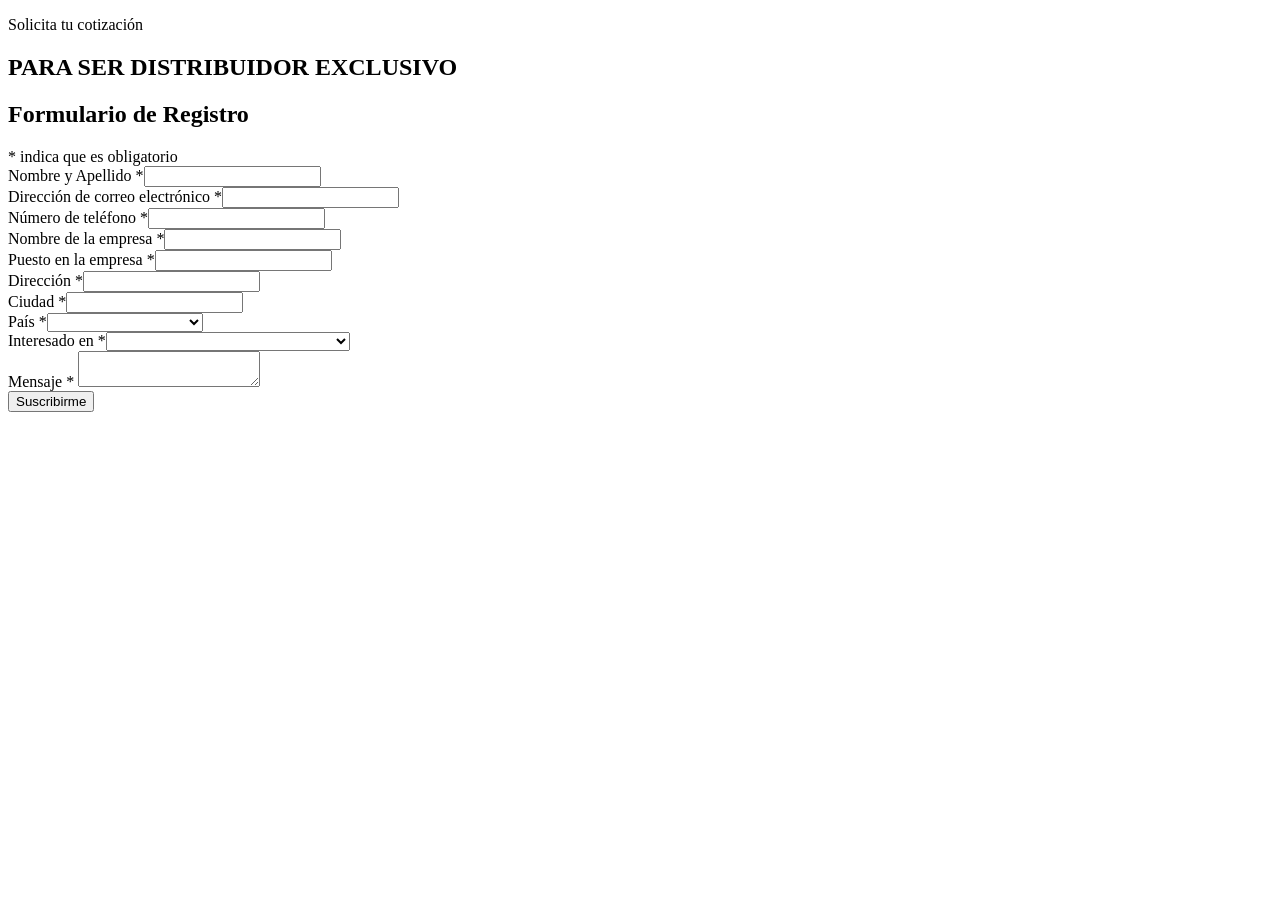
==== deyac-contenedores/index.html @ a411e9cc "Se crea frontEnd y BackEnd para envio de datos" ====
<!DOCTYPE html>
<html lang="es">
<head>
  <meta charset="UTF-8" />
  <meta name="viewport" content="width=device-width, initial-scale=1.0" />

  <!-- Title  -->
  <title>Conviértete en Distribuidor Oficial de Radiadores Deyac</title>
  <!-- Descripción -->
  <meta name="description" content="Únete a la red de distribuidores Deyac y ofrece sistemas de enfriamiento con 12 meses de garantía. Aumenta tus ventas con beneficios exclusivos." />
<!-- Favicon -->
<link rel="icon" type="image/webp" href="/assets/images/favicon.webp" />
<!-- Estilos base -->
<link rel="stylesheet" href="/assets/styles/main.css" />
<!-- Scripts locales -->
<script src="/assets/scripts/formulario-contenedores.js" defer></script>
<!-- Hubspot Form -->
<script charset="utf-8" type="text/javascript" src="//js.hsforms.net/forms/embed/v2.js"></script>

<!-- Google Recaptcha -->
<script src="https://www.google.com/recaptcha/api.js?render=6Lf6IYsqAAAAAJhaDoHJjVmT7EBejRMo8XHP0ja3"></script>


<link rel="preload" as="image" href="/assets/images/porqueelegirnos.webp" fetchpriority="high" type="image/webp">


<!-- Meta Pixel Code -->
<script>
!function(f,b,e,v,n,t,s)
{if(f.fbq)return;n=f.fbq=function(){n.callMethod?
n.callMethod.apply(n,arguments):n.queue.push(arguments)};
if(!f._fbq)f._fbq=n;n.push=n;n.loaded=!0;n.version='2.0';
n.queue=[];t=b.createElement(e);t.async=!0;
t.src=v;s=b.getElementsByTagName(e)[0];
s.parentNode.insertBefore(t,s)}(window, document,'script',
'https://connect.facebook.net/en_US/fbevents.js');
fbq('init', '1395036288381006');
fbq('track', 'PageView');
</script>
<noscript><img height="1" width="1" style="display:none"
src="https://www.facebook.com/tr?id=1395036288381006&ev=PageView&noscript=1"
/></noscript>
<!-- End Meta Pixel Code -->

<!-- Google Tag Manager -->
<script>(function(w,d,s,l,i){w[l]=w[l]||[];w[l].push({'gtm.start':
new Date().getTime(),event:'gtm.js'});var f=d.getElementsByTagName(s)[0],
j=d.createElement(s),dl=l!='dataLayer'?'&l='+l:'';j.async=true;j.src=
'https://www.googletagmanager.com/gtm.js?id='+i+dl;f.parentNode.insertBefore(j,f);
})(window,document,'script','dataLayer','GTM-54986Q2S');</script>
<!-- End Google Tag Manager -->

</head>

<!-- Versón index.html -->
  <header id="header-container"></header>
  <main id="main-content">

    <section id="convierteteDistribuidor">
      <article id="distribuidor"></article>
      <article id="formulario">
        <aside>
          <p class="CBlanco">
              Solicita tu cotización
          </p>
          <h2 class="CBlanco">
              PARA SER DISTRIBUIDOR EXCLUSIVO
          </h2>
      </aside>

      <div id="mc_embed_shell">
      <div id="mc_embed_signup">
          <form action="https://deyac.us14.list-manage.com/subscribe/post?u=9534a6efd315bd626253692ec&id=02f9c801cb&f_id=003c8de0f0" method="post" id="mc-embedded-subscribe-form" name="mc-embedded-subscribe-form" class="validate" target="_self" novalidate="">
              <div id="mc_embed_signup_scroll"><h2>Formulario de Registro</h2>
                  <div class="indicates-required"><span class="asterisk">*</span> indica que es obligatorio</div>
                  <div class="mc-field-group"><label for="mce-FNAME">Nombre y Apellido <span class="asterisk">*</span></label><input type="text" name="FNAME" class="required text" id="mce-FNAME" required="" value=""></div><div class="mc-field-group"><label for="mce-EMAIL">Dirección de correo electrónico <span class="asterisk">*</span></label><input type="email" name="EMAIL" class="required email" id="mce-EMAIL" required="" value=""></div><div class="mc-field-group"><label for="mce-PHONE">Número de teléfono <span class="asterisk">*</span></label><input type="text" name="PHONE" class="REQ_CSS" id="mce-PHONE" value=""></div>
      <div class="mc-field-group"><label for="mce-EMPRESA">Nombre de la empresa <span class="asterisk">*</span></label><input type="text" name="EMPRESA" class="required text" id="mce-EMPRESA" required="" value=""></div>
      <div class="mc-field-group"><label for="mce-PUESTOEMPR">Puesto en la empresa <span class="asterisk">*</span></label><input type="text" name="PUESTOEMPR" class="required text" id="mce-PUESTOEMPR" required="" value=""></div>          
      <div class="mc-field-group"><label for="mce-DIRECCION">Dirección <span class="asterisk">*</span></label><input type="text" name="DIRECCION" class="required text" id="mce-DIRECCION" required="" value=""></div><div class="mc-field-group"><label for="mce-CIUDAD">Ciudad <span class="asterisk">*</span></label><input type="text" name="CIUDAD" class="required text" id="mce-CIUDAD" required="" value=""></div>
      <div class="mc-field-group"><label for="mce-PAIS">País <span class="asterisk">*</span></label><select name="PAIS" class="required" id="mce-PAIS"><option value=""></option><option value="Colombia">Colombia</option><option value="Argentina">Argentina</option><option value="Chile">Chile</option><option value="Perú">Perú</option><option value="Ecuador">Ecuador</option><option value="Uruguay">Uruguay</option><option value="Panamá">Panamá</option><option value="Costa Rica">Costa Rica</option><option value="República Dominicana">República Dominicana</option><option value="Bolivia">Bolivia</option></select></div>
      <div class="mc-field-group interesado"><label for="mce-INTERESADO">Interesado en <span class="asterisk">*</span></label><select name="INTERESADO" class="required" id="mce-INTERESADO"><option value=""></option><option value="Ser distribuidor">Ser distribuidor</option><option value="Informes de un producto en particular">Informes de un producto en particular</option><option value="Ser proveedor">Ser proveedor</option></select></div>
                <div class="mensaje mc-field-group"><label for="mce-MENSAJE">Mensaje <span class="asterisk">*</span></label>
                  <textarea type="text" name="MENSAJE" class="required text" id="mce-MENSAJE" required="" value=""></textarea>
                </div>
      <div hidden=""><input type="hidden" name="tags" value="8101898"></div>
              <div id="mce-responses" class="clear">
                  <div class="response" id="mce-error-response" style="display: none;"></div>
                  <div class="response" id="mce-success-response" style="display: none;"></div>
              </div>
              
              <div aria-hidden="true" style="position: absolute; left: -5000px;"><input type="text" name="b_9534a6efd315bd626253692ec_02f9c801cb" tabindex="-1" value=""></div>
              
              <div class="clear foot">

                <!-- <input type="submit" name="subscribe" id="mc-embedded-subscribe" class="button g-recaptcha" value="ENVIAR"  data-sitekey="6Lf6IYsqAAAAAJhaDoHJjVmT7EBejRMo8XHP0ja3" 
                data-callback='onSubmit'
                data-action='submit'> -->

                <!-- Botón de envío SIN g-recaptcha, siguiendo las reglas del primer HTML -->
                  <input type="submit" id="mc-embedded-subscribe" class="button" value="Suscribirme" />
                <!-- Slot para el badge de reCAPTCHA v3 -->
                  <div id="recaptcha-badge-slot" aria-hidden="true"></div>
                </div>

          </div>
      </form>
      </div>
      </div>
      </article>
    </section>


    
    <section id="lideraMercado"></section>
    <section id="negocioLejos" class="BGAzulBajo marginDesk48Auto marginMobile48Auto"></section>
    <section id="gamaCompleta" class="marginDesk48"></section>
    <section id="adaptadoNecesidades" class="BGRojoFuerte"></section>
    <section id="respuestasTitulo"></section>
    <section id="faqs" class="marginDesk48"></section>

  </main>
  <footer id="footer-container"></footer>

<script defer>
  // Función para cargar un componente en un contenedor por ID
  async function loadComponent(id, file) {
    try {
      const res = await fetch(file);
      if (!res.ok) throw new Error(`HTTP ${res.status}`);
      const html = await res.text();
      document.getElementById(id).innerHTML = html;
      console.log(`✅ ${file} cargado correctamente en #${id}`);
    } catch (err) {
      console.error(`❌ Error cargando ${file} en #${id}:`, err);
    }
  }

  // Función para cargar múltiples componentes en un mismo contenedor
  async function loadMultipleComponents(containerId, files) {
    const container = document.getElementById(containerId);
    for (const file of files) {
      try {
        const res = await fetch(file);
        if (!res.ok) throw new Error(`HTTP ${res.status}`);
        const html = await res.text();
        container.insertAdjacentHTML('beforeend', html);
        console.log(`✅ ${file} insertado en #${containerId}`);
      } catch (err) {
        console.error(`❌ Error cargando ${file} en #${containerId}:`, err);
      }
    }
  }

  // Carga secuencial en el orden visual real
  (async () => {
    await loadComponent('header-container', '/components/headerContenedores.html');
    await loadComponent('distribuidor', '/components/distribuidor.html');
    await loadComponent('lideraMercado', '/components/lideraMercado.html');
    await loadComponent('negocioLejos', '/components/negocioLejos.html');
    await loadComponent('gamaCompleta', '/components/gamaCompleta.html');
    await loadComponent('adaptadoNecesidades', '/components/adaptadoNecesidades.html');
    await loadComponent('respuestasTitulo', '/components/respuestasTitulo.html');
    await loadComponent('faqs', '/components/faqs.html');
    await loadComponent('footer-container', '/components/footerContenedores.html');
  })();
</script>


</body>
</html>
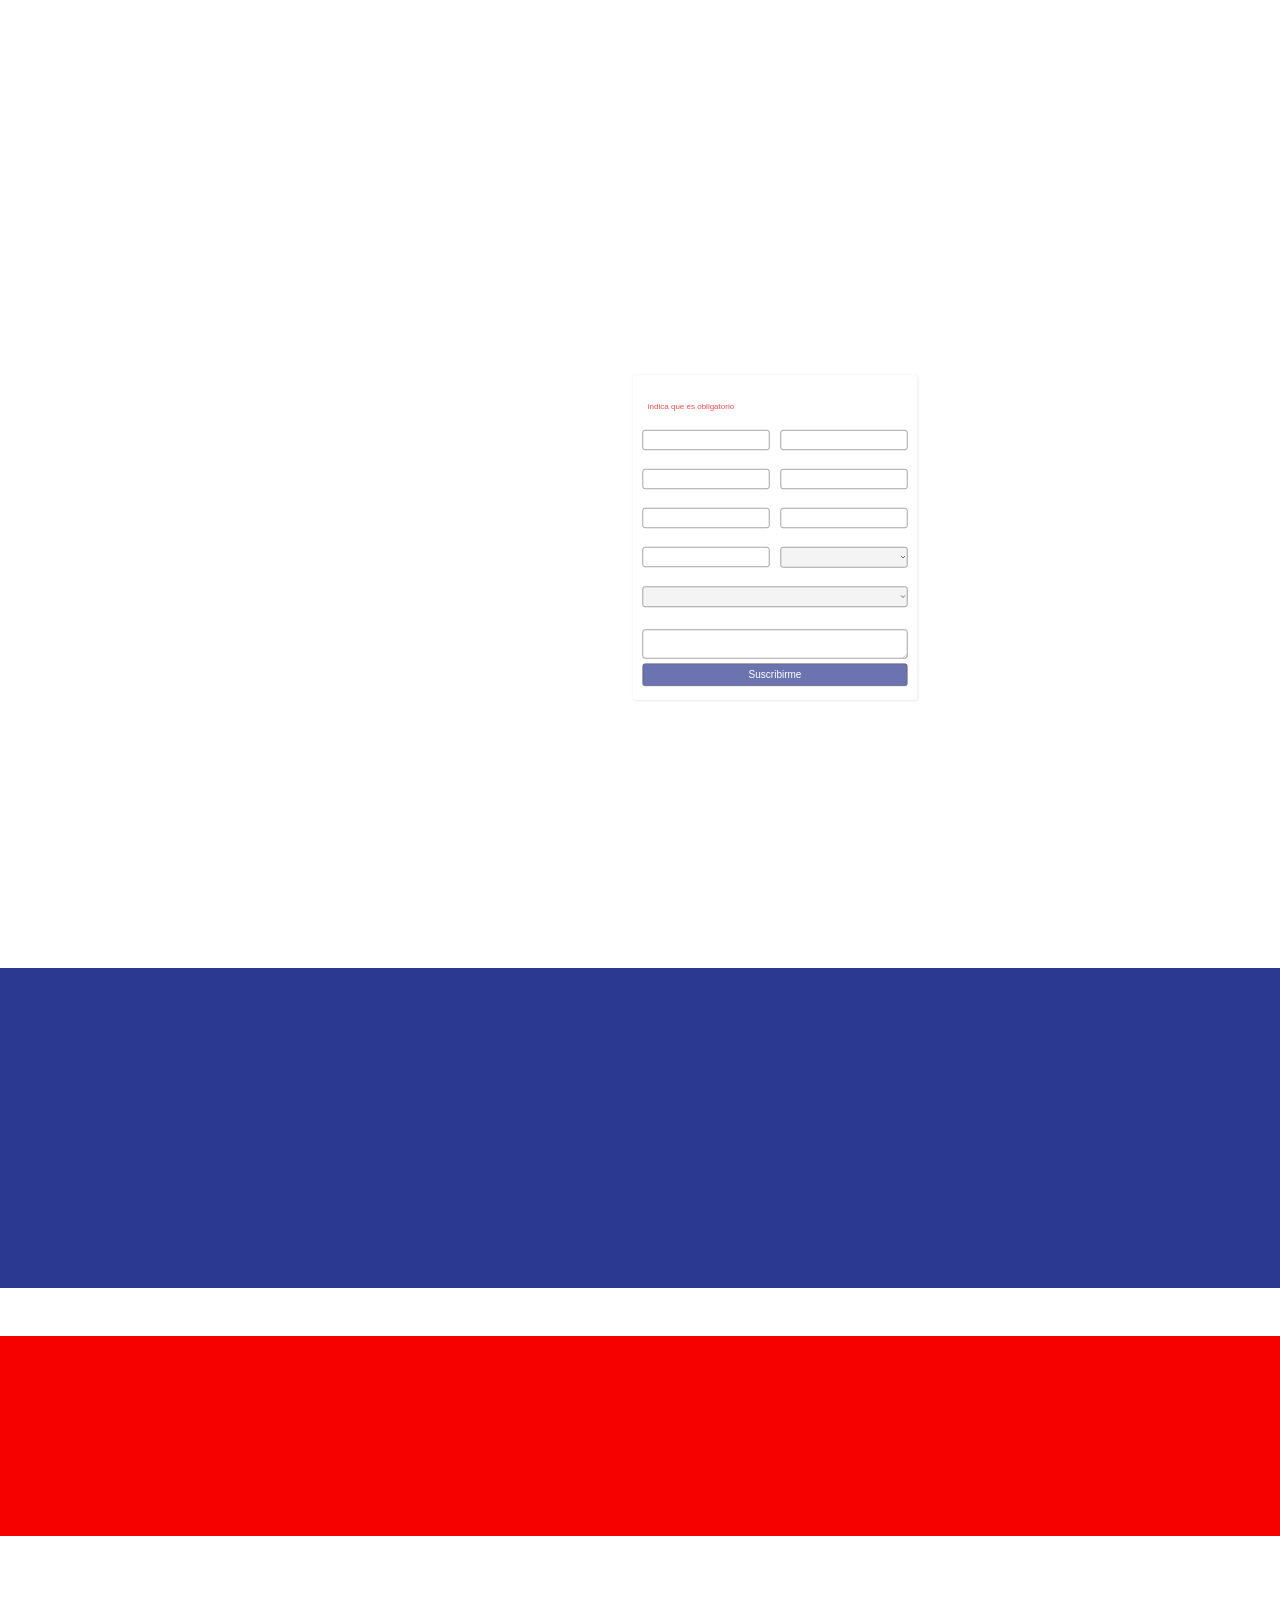
==== commit 18af62da: "Se agrega últimos detalles de scripts para dar seguimiento, se ejecutarán pruebas técnicas para vali" ====
--- a/deyac-contenedores/index.html
+++ b/deyac-contenedores/index.html
@@ -3,6 +3,14 @@
 <head>
   <meta charset="UTF-8" />
   <meta name="viewport" content="width=device-width, initial-scale=1.0" />
+
+  <!-- Google Tag Manager -->
+  <script>(function(w,d,s,l,i){w[l]=w[l]||[];w[l].push({'gtm.start':
+  new Date().getTime(),event:'gtm.js'});var f=d.getElementsByTagName(s)[0],
+  j=d.createElement(s),dl=l!='dataLayer'?'&l='+l:'';j.async=true;j.src=
+  'https://www.googletagmanager.com/gtm.js?id='+i+dl;f.parentNode.insertBefore(j,f);
+  })(window,document,'script','dataLayer','GTM-54986Q2S');</script>
+  <!-- End Google Tag Manager -->
 
   <!-- Title  -->
   <title>Conviértete en Distribuidor Oficial de Radiadores Deyac</title>
@@ -53,6 +61,21 @@
 </head>
 
 <!-- Versón index.html -->
+<body>
+  
+<!-- Google Tag Manager (noscript) -->
+<noscript><iframe src="https://www.googletagmanager.com/ns.html?id=GTM-54986Q2S"
+height="0" width="0" style="display:none;visibility:hidden"></iframe></noscript>
+<!-- End Google Tag Manager (noscript) -->
+<!-- Google tag (gtag.js) -->
+<script async src="https://www.googletagmanager.com/gtag/js?id=AW-817114673"></script>
+<script>
+window.dataLayer = window.dataLayer || [];
+function gtag(){dataLayer.push(arguments);}
+gtag('js', new Date());
+gtag('config', 'AW-817114673');
+</script>
+  
   <header id="header-container"></header>
   <main id="main-content">
 
@@ -165,6 +188,7 @@
   })();
 </script>
 
+<script type="text/javascript"> _linkedin_partner_id = "6596068"; window._linkedin_data_partner_ids = window._linkedin_data_partner_ids || []; window._linkedin_data_partner_ids.push(_linkedin_partner_id); </script><script type="text/javascript"> (function(l) { if (!l){window.lintrk = function(a,b){window.lintrk.q.push([a,b])}; window.lintrk.q=[]} var s = document.getElementsByTagName("script")[0]; var b = document.createElement("script"); b.type = "text/javascript";b.async = true; b.src = "https://snap.licdn.com/li.lms-analytics/insight.min.js"; s.parentNode.insertBefore(b, s);})(window.lintrk); </script> <noscript> <img height="1" width="1" style="display:none;" alt="" src="https://px.ads.linkedin.com/collect/?pid=6596068&fmt=gif" /> </noscript>
 
 </body>
 </html>
--- a/assets/styles/main.css
+++ b/assets/styles/main.css
@@ -0,0 +1,1279 @@
+/* CSS PERSONALIZADO */
+
+footer a{color:white;display: block;}
+header nav {justify-content: center;align-items: center;margin: 15px 30px;position: relative;gap: 15px;}
+footer h4, footer h3 {margin: 20px 0px;}
+footer small {display: block;padding: 10px;text-align: center;}
+footer nav {align-items: center;justify-content: space-around;padding: 15px;}
+footer .redesSociales ul {display: flex;align-items: center;justify-content: center;}
+#convierteteDistribuidor {background-image: url(/assets/images/fondoDistribuidor.webp);max-width: 100%;}
+#negocioLejos{background-image: url(/assets/images/world.webp);max-width: 100%;background-repeat: no-repeat;    }
+#distribuidor {padding: 50px 0px 100px;}
+#distribuidor p:nth-of-type(2){margin: 45px 0px;max-width: 670px;}
+#respuestasTitulo{background-image: url(/assets/images/banner-faq.webp);}
+#distribuidorOficial{background-color: var(--azulBajo);}
+#porqueElegirnos{background-color: var(--azulFuerte);    border-top-left-radius: 150px;border-top-right-radius: 150px;}
+#thankyou, #distribuidorOficial{background-image: url(/assets/images/bannerGracias.webp);}
+#aprovechaBeneficios{background-image: url(/assets/images/banner-form-dist.webp);}
+#porqueElegirnos{
+  background-image: url("/assets/images/porqueElegirnos.webp");
+}
+#mc_embed_signup .clear{
+  width: 100%;
+}
+#mc_embed_signup .mc-field-group input{
+  border-radius: 5px!important;
+  border: 1px solid black!important;
+  width: auto!important;
+}
+.asterisk {
+    color: var(--rojoFuerte);
+}
+#mc_embed_signup .mc-field-group select{
+  width: auto!important;
+}
+#mc_embed_signup .mc-field-group  select#mce-INTERESADO {
+    width: 100%!important;
+}
+#aprovechaBeneficios #mc_embed_signup .mc-field-group {
+    display: flex;
+    flex-direction: column;
+}
+
+@media (max-width:767px){
+  #aprovechaBeneficios #mc_embed_signup .mc-field-group {
+      width: 100%!important;
+  }
+  #formulario {
+    width: 100%;
+}
+}
+
+
+#aprovechaBeneficios .mc-field-group:has(#mce-INVERTIR), 
+#aprovechaBeneficios .mc-field-group:has(#mce-GIRO),
+#aprovechaBeneficios .mc-field-group:has(#mce-DIRECCION) {
+    width: 100%!important;
+}
+#mc_embed_signup .mc-field-group input, #mc_embed_signup .mc-field-group select {
+
+}
+#recaptcha-badge-slot {
+    display: flex;
+    justify-content: center;
+}
+#mc_embed_signup .button{
+  background-color: var(--azulBajo) !important;
+  width: 100% !important;
+  font-size: 20px !important;
+  padding: 10px !important;
+  height: auto !important;
+  margin: 10px 0px 0px !important;
+  cursor: pointer;
+  color: white;
+}
+#mc_embed_signup{
+  background: transparent!important;
+  width: 100%;
+}
+#mc_embed_signup h2, #mc_embed_signup .indicates-required {
+  width: 100%;
+}
+#aprovechaBeneficios #mc_embed_signup .mensaje.mc-field-group {
+    width: 100%;
+}
+#mc_embed_signup_scroll {
+  display: flex;
+  flex-wrap: wrap;
+  justify-content: space-between;
+}
+@media (min-width:768px){
+  #formulario {
+    max-width: 50%;
+  }
+  #aprovechaBeneficios #mc_embed_signup .mc-field-group{
+    width: 47%;
+  }
+}
+#convierteteDistribuidor, #respuestasTitulo, #thankyou, #distribuidorOficial, #aprovechaBeneficios, #porqueElegirnos
+{background-position: center;background-size: cover;background-repeat: no-repeat;}
+#distribuidor h1{font-weight: 800;}
+#distribuidor a.btn{font-size: 24px;font-weight: 700;margin-top: 90px;padding-left: 20px;padding-right: 20px;}
+#formulario p.CBlanco{font-size: 22px;}
+#formulario h2.CBlanco{font-weight: 800;}
+#lideraMercado > figure > img {width: clamp(350px, 45vw, 816px);height: fit-content;}
+#lideraMercado > figure > figcaption {display: flex;flex-direction: column;gap: 18px;}
+#lideraMercado > figure > figcaption > figure {display: flex;gap: 15px;align-items: center;justify-content: center;}
+#lideraMercado img.CRojoFuerte {border: 1px solid;object-fit: contain;padding: 8px;border-radius: 50%;}
+#lideraMercado figure.displayFlex {align-items: center;justify-content: space-between;}
+#lideraMercado h2 {font-weight: 800;}
+#lideraMercado{max-width: 100%;}
+#negocioLejos h2{font-weight: 800;margin-bottom: 20px;}
+#gamaCompleta h2{font-weight: 800;margin-bottom: 20px;}
+#adaptadoNecesidades h2{font-weight: 800;margin-bottom: 60px;}
+#adaptadoNecesidades h3{font-weight: 900;font-size: 180px;}
+#adaptadoNecesidades h4{font-size: 26px;}
+#adaptadoNecesidades p{font-size: 18px;}
+#adaptadoNecesidades{padding: 100px 25px;}
+#adaptadoNecesidades {max-width: 100%;}
+#adaptadoNecesidades h4, #adaptadoNecesidades p{text-align: center;width: fit-content;}
+#adaptadoNecesidades span, #adaptadoNecesidades h3{width: fit-content;display: block;}
+#adaptadoNecesidades article {display: flex;align-items: baseline;justify-content: space-between;}
+#adaptadoNecesidades article div {display: flex;align-items: center;}
+#adaptadoNecesidades article span
+{height: 250px;display: flex;flex-direction: column;align-items: center;justify-content: space-evenly;margin: 0px 25px;}
+#adaptadoNecesidades h3 {line-height: 1em;position: relative;}
+#respuestasTitulo h2{font-weight: 900;}
+#faqs {display: flex;flex-direction: column;gap: 20px;}
+#faqs summary {padding: 10px;background-color: var(--azulBajo);color: white;border-radius: 6px;cursor: pointer;}
+#faqs summary ~ * {background: var(--azulAlert2);padding: 20px;filter: drop-shadow(2px 4px 6px lightgray);}
+#faqs span {font-weight: 700;font-size: 22px;}
+#faqs li, #faqs p {font-size: 18px;}
+#carruselProductos {margin-top: 48px;}
+#carruselProductos div {display: flex;gap: 20px;align-items: center;}
+#carruselProductos img{flex: 1;object-fit: contain;max-height: 150px;transition: all 0.3s ease;}
+#carruselProductos:hover img:not(:hover) {flex: none;filter: grayscale(100%) brightness(0.7) blur(1px);width: 15%;max-height: 100%;}
+#carruselProductos img:hover {flex: none;max-height: 100%;width: 25%;}
+#carruselProductos:has(img:nth-child(3):hover) img:not(:nth-child(3))
+{flex: none;filter: grayscale(100%) brightness(0.7) blur(1px);width: 10%;}
+
+#carruselProductos img:nth-child(3):hover {flex: none;max-height: 100%;width: 40%;}
+#thankyou img {position: absolute;bottom: 100px;filter: opacity(0.2);z-index: -2;}
+
+
+#distribuidorOficial h1 {
+  margin-bottom: 10px;
+  font-weight: 900;
+  letter-spacing: 1px;
+  margin-left: auto;
+  margin-right: auto;
+}
+
+#distribuidorOficial .info {
+  margin: 35px auto;
+  display: flex;
+  justify-content: space-evenly;
+  gap: 20px;
+  flex-wrap: wrap;
+}
+#distribuidorOficial .info p {
+    display: flex;
+    align-items: center;
+    gap: 10px;
+}
+
+#distribuidorOficial .principal {
+  margin-top: 35px;
+  margin-bottom: 35px;
+}
+#distribuidorOficial a.btn, #porqueElegirnos a.btn {
+    margin: auto;
+    display: block;
+    font-weight: 700;
+    width: 320px;
+    border-radius: 10px;
+    position: relative;
+}
+#distribuidorOficial {
+    padding: 55px 25px;
+    max-width: 100%;
+    position: relative;
+    overflow: hidden;
+}
+#distribuidorOficial a.btn::after, #porqueElegirnos a.btn::after {
+    position: absolute;
+    content: "❮";
+    right: 25px;
+}
+#distribuidorOficial a.btn::before, #porqueElegirnos a.btn::before {
+    position: absolute;
+    content: "❯";
+    left: 25px;
+}
+
+#distribuidorOficial a.btn::after, #porqueElegirnos a.btn::after, #distribuidorOficial a.btn::before, #porqueElegirnos a.btn::before{
+    top: 50%;
+    transform: translate(0px,-50%);
+    font-size: 1.5em;
+    line-height: 1em;
+}
+#distribuidorOficial a.btn, #porqueElegirnos a.btn{
+    font-size: 25px;
+}
+
+#distribuidorOficial .info p::before{
+    content: "✔";
+    color: white;
+}
+#distribuidorOficial img {
+  margin: auto;
+  display: block;
+}
+#distribuidorOficial img.izquierda {
+    left: -20%;
+    top: 20%;
+  }
+  #distribuidorOficial img.derecha {
+    right: -20%;
+    top: 10%;
+}
+#distribuidorOficial img.derecha, #distribuidorOficial img.izquierda{
+  position: absolute;
+  filter: opacity(0.2);
+  z-index: -1;
+}
+
+#aprovechaBeneficios p{
+  margin-bottom: 25px;
+}
+#aprovechaBeneficios h2{
+  margin-top: 20px;
+  text-align: center;
+  color: var(--azulBajo);
+}
+
+#exclusivos h2{
+  color: white;
+}
+
+.indicates-required {
+    color: var(--rojoFuerte);
+}
+
+#aprovechaBeneficios{
+  display: flex;
+  max-width: 100%;
+  align-items: center;
+}
+#beneficiosDistribuidor h2{font-weight: 900;letter-spacing: 1px}
+#beneficiosDistribuidor h3{font-weight: 400;}
+
+
+#beneficiosDistribuidor aside{
+  max-width: 575px;
+}
+#beneficiosDistribuidor article{
+  margin-top: 40px;
+  display: flex;
+  flex-direction: column;
+  gap: 40px;
+}
+#beneficiosDistribuidor figure {
+    display: flex;
+    align-items: center;
+    justify-content: space-between;
+    gap: 40px;
+}
+
+
+#beneficiosDistribuidor {
+    display: flex;
+    gap: 20px;
+    margin: 48px;
+    max-width: 100%;
+    justify-content: center;
+    align-items: center;
+}
+
+#porqueElegirnos .textos div h2{
+  font-size: 108px;
+  line-height: 1em;
+}
+#porqueElegirnos .textos div h2.amplio{
+  font-size: 74px;
+}
+
+#porqueElegirnos .textos p{
+  font-size: 24px;
+  max-width: 250px;
+}
+
+#porqueElegirnos .textos > h2{
+  font-weight: 900;
+  letter-spacing: 1px;
+}
+
+
+#porqueElegirnos {
+  padding: 200px 0px 0px;
+  display: flex;
+  overflow: hidden;
+  max-width: 100%;
+  justify-content: space-between;
+}
+
+#porqueElegirnos hr{
+  margin: 30px auto;
+  width: 90%;
+  height: 5px;
+  border: 0px;
+}
+#porqueElegirnos .imagenes {
+    position: relative;
+}
+#porqueElegirnos .logo {
+        position: absolute;
+        top: -180px;
+        z-index: -1;
+        filter: brightness(0.5) opacity(0.8);
+    }
+#porqueElegirnos .textos div{
+  display: flex;
+  align-items: center;
+  gap: 40px;
+}
+#porqueElegirnos a.btn{
+  margin-top: 30px;
+}
+#nuevosProductos .titulos h2.CAzulBajo {
+  font-size: 28px;
+  font-weight: 400;
+}
+#nuevosProductos .titulos h2.CRojoFuerte {
+  font-weight: 700;
+}
+.productosNuevos {
+    display: flex;
+    gap: 15px;
+    padding: 20px 20px 90px;
+    justify-content: center;
+    height: 100%;
+    flex-wrap: wrap;
+}
+.productosNuevos .card {
+    width: 190px;
+    display: flex;
+    flex-direction: column;
+    justify-content: space-between;
+    padding: 30px 15px;
+    border-radius: 10px;
+    border-bottom: 1px solid lightgray;
+    border-left: 1px solid lightgray;
+    gap: 10px;
+}
+.productosNuevos .card img {
+    object-fit: contain;
+}
+#nuevosProductos .titulos {
+  margin-top: 50px;
+}
+#nuevosProductos .card p{
+  font-weight: 700;
+}
+.productosNuevos h3.BGRojoFuerte {
+  width: fit-content;
+  margin: auto;
+  padding: 2px 15px;
+  position: relative;
+}
+.productosNuevos h3.BGRojoFuerte::after, .productosNuevos h3.BGRojoFuerte::before {
+  content: "";
+  position: absolute;
+  z-index: -1;
+  background-color: white;
+  height: 24px;
+  width: 12px;
+  top: -1px;
+}
+
+.productosNuevos h3.BGRojoFuerte::after {
+  right: -1px;
+  border-top-left-radius: 15px;
+  border-bottom-left-radius: 15px;
+}
+
+.productosNuevos h3.BGRojoFuerte::before {
+  left: -1px;
+  border-top-right-radius: 15px;
+  border-bottom-right-radius: 15px;
+}
+
+
+
+@media (min-width:1200px){
+    #aprovechaBeneficios{
+      padding: 25px 25px 25px 80px;
+      justify-content: space-around;
+    }
+    #distribuidorOficial img.derecha, #distribuidorOficial img.izquierda{width: 500px;}
+    #carruselProductos div {justify-content: center;}
+    #lideraMercado > figure > figcaption {max-width: 50%;}
+    #lideraMercado > figure > img{max-width: 50%;}
+    #lideraMercado p{max-width: 600px;}
+    #convierteteDistribuidor {padding: 100px 85px 20px;}
+    #thankyou img {width: 300px;left: 200px;}}
+    
+
+    #convierteteDistribuidor #formulario {
+        display: flex
+;
+        align-items: center;
+        justify-content: space-between;
+        width: 100%;
+        max-width: 100%;
+}
+
+#convierteteDistribuidor #formulario form .mc-field-group {
+    display: flex;
+    flex-direction: column;
+}
+#convierteteDistribuidor #formulario form .mensaje.mc-field-group,
+#convierteteDistribuidor #formulario form .mc-field-group.interesado {
+    width: 100%;
+}
+
+#convierteteDistribuidor #formulario form h2{
+  color: var(--azulBajo);
+  font-size: 30px;
+}
+#form-status, #form-status > *, #form-status span {
+    transform: none !important;
+    opacity: inherit !important;
+}
+@media (max-width:1200px){
+  #mc_embed_signup .mc-field-group input, #mc_embed_signup .mc-field-group select {
+    padding: 5px;
+}
+#mc_embed_signup .mc-field-group label{
+  padding-bottom: 0px;
+}
+  #distribuidorOficial a.btn, #porqueElegirnos a.btn{width: 250px!important;}
+    label {font-size: 13px;}
+    #mc_embed_signup_scroll{width: 100%;}
+    #aprovechaBeneficios{padding: 15px; flex-wrap: wrap;justify-content: center;}
+    #distribuidorOficial img.derecha, #distribuidorOficial img.izquierda{width: 200px;}
+    #thankyou img {width: 100px;left: 10px;}
+    #carruselProductos div {justify-content: flex-start;overflow: auto;}
+    #convierteteDistribuidor article {text-align: center;}
+    #convierteteDistribuidor {padding: 50px 20px 20px;}
+    #lideraMercado > figure > figcaption > figure {max-width: 90%;margin: auto;}
+    #lideraMercado > figure > figcaption {max-width: 100%;}
+    #lideraMercado > figure > img{max-width: 100%;}
+    #lideraMercado figure.displayFlex{flex-direction: column-reverse;}}
+
+@media (min-width:900px){
+  #distribuidorOficial img {
+      width: 850px;
+  }
+}
+@media (max-width:900px){
+  #distribuidorOficial img {
+      width: 350px;
+  }
+}
+@media (min-width:1024px){
+  #porqueElegirnos {
+  align-items: flex-end;}
+  #porqueElegirnos .logo{
+    width: 350px;
+    height: auto;
+  }
+  #porqueElegirnos .almacen{
+    width: 550px;
+    height: auto;
+  }
+    #beneficiosDistribuidor > img {width: 570px;}
+    #adaptadoNecesidades article div {width: 33%;}
+    #adaptadoNecesidades h3 {bottom: -47px;}}
+    
+@media (max-width:1100px){
+  #convierteteDistribuidor #formulario{
+    flex-direction: column;
+  }
+  #convierteteDistribuidor #formulario form {
+      width: fit-content;
+  }
+   #convierteteDistribuidor #formulario form .mc-field-group {
+    width: 100%;
+  }
+}
+
+@media (min-width:1100px){
+  #convierteteDistribuidor #formulario form {
+      width: 530px;
+  }
+ #convierteteDistribuidor #formulario form .mc-field-group {
+    width: 48%;
+  }
+}
+
+@media (max-width:1024px){
+  #porqueElegirnos {
+    flex-direction: column;
+    align-items: center;
+  }
+  #porqueElegirnos .imagenes{
+    display: flex;
+    justify-content: center;
+  }
+  #porqueElegirnos .logo{
+    width: 200px;
+    height: auto;
+  }
+  #porqueElegirnos .almacen{
+    width: 100%;
+    height: auto;
+  }
+    #aprovechaBeneficios{justify-content: center;}
+    #beneficiosDistribuidor{
+      flex-wrap: wrap;
+    }
+    #beneficiosDistribuidor > img {width: 350px;    margin: auto;
+    display: block;}
+    #adaptadoNecesidades article div {width: 100%;justify-content: space-between;}
+    #adaptadoNecesidades article {flex-direction: column;}}
+
+@media (min-width:768px){
+  #nuevosProductos .titulos h2.CRojoFuerte {
+    font-size: 50px;
+  }
+  #porqueElegirnos .textos{
+    margin: 0px 20px 80px 100px;
+  }
+  #porqueElegirnos .textos > h2{
+    font-size: 49px;
+  }
+#beneficiosDistribuidor h2{font-size: 62px;}
+#beneficiosDistribuidor h3{font-size: 28px;}
+  #aprovechaBeneficios p{
+    font-size: 22px;
+  }
+  #aprovechaBeneficios h2{
+    font-size: 65px;
+  }
+        #distribuidorOficial .info p::before{
+        font-size: 45px;
+    }
+    #distribuidorOficial h1 {
+    font-size: 50px;
+    max-width: 700px;
+  }
+
+  #distribuidorOficial .titulos p {
+    font-size: 23px;
+  }
+
+  #distribuidorOficial .titulos strong {
+    font-size: 24px;
+  }
+
+  #distribuidorOficial .principal strong {
+    font-size: 26px;
+  }
+
+  #distribuidorOficial .info strong {
+    font-size: 22px;
+  }
+    #tituloGracias {font-size: 100px;margin-bottom: 50px;}
+    #negocioLejos{padding: 160px 60px;}
+    #negocioLejos{background-position: right;background-size: 66%;}
+    #lideraMercado h2 {font-size: 52px;}
+    #formulario h2.CBlanco{font-size: 52px;}
+    #distribuidor p:nth-of-type(1){font-size: 28px;}
+    #distribuidor p:nth-of-type(2){font-size: 22px;}
+    #distribuidor strong{font-size: 24px;}
+    header nav a.btn {position: absolute;right: 0;}
+    #distribuidor h1{font-size: 40px;}
+    #lideraMercado h3 {font-size: 28px;}
+    #lideraMercado p, #lideraMercado strong{font-size: 20px;}
+    #negocioLejos h2{font-size: 52px;max-width: 373px;}
+    #negocioLejos p, #negocioLejos strong{font-size: 21px;}
+    #gamaCompleta h2{font-size: 52px;}
+    #gamaCompleta h3{font-size: 28px;}
+    #adaptadoNecesidades h2{font-size: 53px;}
+    #respuestasTitulo h2{font-size: 60px;max-width: 700px;}
+    #respuestasTitulo{padding: 175px 60px;}}
+
+@media (max-width:768px){
+  #nuevosProductos .titulos h2.CRojoFuerte {
+    font-size: 40px;
+  }
+  #porqueElegirnos .textos div{
+    margin-bottom: 40px;
+  }
+  #porqueElegirnos .textos{
+    margin: 55px auto 80px;
+    display: block;
+  }
+    #porqueElegirnos .textos > h2{
+    font-size: 38px;
+  }
+#beneficiosDistribuidor h2{font-size: 45px;}
+#beneficiosDistribuidor h3{font-size: 20px;}
+  #aprovechaBeneficios p{
+    font-size: 18px;
+  }
+  #aprovechaBeneficios h2{
+    font-size: 50px;
+  }
+    #distribuidorOficial .info p::before{
+        font-size: 25px;
+    }
+    #distribuidorOficial h1 {
+    font-size: 30px;
+  }
+
+  #distribuidorOficial .titulos p {
+    font-size: 18px;
+  }
+
+  #distribuidorOficial .titulos strong {
+    font-size: 18px;
+  }
+
+  #distribuidorOficial .principal strong {
+    font-size: 16px;
+  }
+
+  #distribuidorOficial .info strong {
+    font-size: 15px;
+  }
+    #tituloGracias {font-size: 50px; margin: 100px 0px;}
+    #faqs{ margin: 40px 20px;}
+    #respuestasTitulo{padding: 75px 10px;}
+    #respuestasTitulo h2{font-size: 22px;max-width: 250px;}
+    #adaptadoNecesidades h2{font-size: 22px;}
+    #gamaCompleta {padding: 20px;}
+    #gamaCompleta h2{font-size: 34px;}
+    #gamaCompleta h3{font-size: 22px;}
+    #negocioLejos{padding: 60px 30px 210px 30px;background-position: bottom;background-size: 100%;}
+    #negocioLejos h2{font-size: 25px;max-width: 100%;}
+    #negocioLejos p, #negocioLejos strong{font-size: 18px;}
+    #lideraMercado p, #lideraMercado strong{font-size: 15px;}
+    #lideraMercado h3 {font-size: 20px;}
+    #lideraMercado h2 {font-size: 40px;}
+    #formulario h2.CBlanco{font-size: 35px;}
+    #distribuidor a.btn{margin-left: auto;margin-right: auto;display: block;}
+    #distribuidor h1{font-size: 30px;}
+    #distribuidor p:nth-of-type(1){font-size: 28px;}
+    #distribuidor p:nth-of-type(2){font-size: 22px;}
+    #distribuidor strong{font-size: 24px;}}
+
+
+
+/* CSS MAIN */
+
+
+a.btn, button{
+    color: white;
+    background-color: var(--rojoFuerte);
+}
+
+a.btn:hover, button:hover{
+    background-color: white;
+    cursor: pointer;
+    color: var(--rojoFuerte);
+}
+
+a.btn.secundario, button.secundario{
+    background-color: var(--azulFuerte);
+    color: white;
+}
+a.btn.secundario:hover, button.secundario:hover{
+    border: 1px solid var(--azulFuerte);
+    background-color: white;
+    color: var(--azulFuerte);
+}
+
+button:disabled, button.secundario:disabled, button.secundario:disabled:hover, button:disabled:hover,
+a.deshabilitado, a.btn.deshabilitado.secundario, a.deshabilitado:hover, a.btn.secundario.deshabilitado:hover{
+    background-color: var(--gris);
+    color: var(--grisBajo);
+    border: none;
+}
+button:disabled, button.secundario:disabled, button.secundario:disabled:hover, button:disabled:hover,
+a.deshabilitado, a.btn.deshabilitado.secundario, a.deshabilitado:hover, a.btn.secundario.deshabilitado:hover, input:disabled, textarea:disabled, select:disabled, label.disabled{
+    cursor: no-drop;
+}
+label, input, textarea, select, option{
+    color: var(--azulFuerte);
+}
+input, textarea, select, #formulario details{
+    border-color: var(--negroFuerte);
+    border-radius: 5px;
+    border-width: 1px;
+    border-style: solid;
+}
+
+input:focus, textarea:focus, select:focus{
+    background-color: var(--azulAlert2);
+    outline-color: var(--azulAlert1);
+    border: 1px var(--azulAlert1);
+    outline-width: 1px;
+    outline-style: solid;
+}
+
+input:hover, textarea:hover, select:hover{
+    border: 1px var(--azulFuerte);
+    outline-color: var(--azulFuerte);
+    outline-width: 2px;
+    outline-style: solid;
+    transition: 0s;
+}
+input:disabled, textarea:disabled, select:disabled,
+input:disabled:hover, textarea:disabled:hover, select:disabled:hover{
+    background-color: var(--grisBajo);
+    outline-color: var(--gris);
+    border: 1px var(--gris);
+    color: var(--gris);
+    outline-width: 1px;
+    outline-style: solid;
+}
+label.disabled{
+    color: var(--gris);
+}
+
+::placeholder{
+    color:var(--gris)
+}
+
+.card {
+    background: white;
+    filter: drop-shadow(-4px 0px 21px var(--grisBajo));
+}
+.card:hover {
+    background: white;
+    filter: drop-shadow(4px 0px 4px var(--grisBajo));
+}
+form.enviado input:valid, form.enviado select:valid, form.enviado textarea:valid {
+    border: 2px solid var(--verdeFuerte);
+    background-color: var(--verdeBajo);
+}
+
+form.enviado input:invalid, form.enviado select:invalid, form.enviado textarea:invalid {
+    border: 2px solid var(--rojoFuerte);
+    background-color: var(--rojoBajo);
+}
+
+/*   OK OK OK OK OK OK OK OK OK OK OK OK OK   */
+
+
+
+
+
+section{
+    max-width: 1440px;
+}
+
+
+/* 🎨 ROJO */
+.BGRojoFuerte { background-color: var(--rojoFuerte); }
+.BGRojoBajo { background-color: var(--rojoBajo); }
+.CRojoFuerte { color: var(--rojoFuerte); }
+.CRojoBajo { color: var(--rojoBajo); }
+
+/* 🎨 AZUL */
+.BGAzulFuerte { background-color: var(--azulFuerte); }
+.BGAzulBajo { background-color: var(--azulBajo); }
+.CAzulFuerte { color: var(--azulFuerte); }
+.CAzulBajo { color: var(--azulBajo); }
+
+/* 🎨 GRIS */
+.BGGris { background-color: var(--gris); }
+.BGGrisBajo { background-color: var(--grisBajo); }
+.CGris { color: var(--gris); }
+.CGrisBajo { color: var(--grisBajo); }
+
+/* 🎨 NEGRO */
+.BGNegroFuerte { background-color: var(--negroFuerte); }
+.BGNegroBajo { background-color: var(--negroBajo); }
+.CNegroFuerte { color: var(--negroFuerte); }
+.CNegroBajo { color: var(--negroBajo); }
+
+/* 🎨 AZUL ALERTA */
+.BGAzulAlert1 { background-color: var(--azulAlert1); }
+.BGAzulAlert2 { background-color: var(--azulAlert2); }
+.CAzulAlert1 { color: var(--azulAlert1); }
+.CAzulAlert2 { color: var(--azulAlert2); }
+
+/* 🎨 VERDE */
+.BGVerdeFuerte { background-color: var(--verdeFuerte); }
+.BGVerdeBajo { background-color: var(--verdeBajo); }
+.CVerdeFuerte { color: var(--verdeFuerte); }
+.CVerdeBajo { color: var(--verdeBajo); }
+
+/* 🎨 AMARILLO */
+.BGAmarilloFuerte { background-color: var(--amarilloFuerte); }
+.BGAmarilloBajo { background-color: var(--amarilloBajo); }
+.CAmarilloFuerte { color: var(--amarilloFuerte); }
+.CAmarilloBajo { color: var(--amarilloBajo); }
+
+/* 🎨 NARANJA */
+.BGNaranjaFuerte { background-color: var(--naranjaFuerte); }
+.BGNaranjaBajo { background-color: var(--naranjaBajo); }
+.CNaranjaFuerte { color: var(--naranjaFuerte); }
+.CNaranjaBajo { color: var(--naranjaBajo); }
+
+
+.CBlanco{
+    color: white;
+}
+
+:root{
+  --rojoFuerte: #f70000;
+  --rojoBajo: #ffe8e7;
+
+  --azulFuerte: #262262;
+  --azulBajo: #2B3990;
+
+  --gris: #A8A8A9;
+  --grisBajo: #F1F1F1;
+  
+  --negroFuerte: #000000;
+  --negroBajo: #231F20;
+
+  --azulAlert1: #005080;
+  --azulAlert2: #e9f4ff;
+
+  --verdeFuerte: #005531;
+  --verdeBajo: #c1ffe0;
+
+  --amarilloFuerte: #ffec00;
+  --amarilloBajo: #fffad8;
+  --naranjaFuerte: #ffba00;
+  --naranjaBajo: #fff1e1;
+}
+
+body{
+    color: var(--negroBajo);
+}
+
+*{
+    font-family: "Montserrat", sans-serif;
+    line-height: normal;
+    font-weight: 400;
+    padding: 0px;
+    margin: 0px;
+    position: relative;
+    transition: 0.5s;
+    text-decoration: none;
+    font-size: 16px;
+}
+
+*:hover{
+    transition: 0.5s;
+}
+
+
+li::marker{
+  content: none;
+}
+
+
+
+/* Font Family de la Marca */
+@import url('https://fonts.googleapis.com/css2?family=Montserrat:ital,wght@0,100..900;1,100..900&display=swap');
+
+
+/* CSS BASE */
+
+/* Para activar los font size pasando los 1200px se ajusta su valor mayor, y se unan las media queries para ajustar tamaños reales en mobile
+y desktop */
+
+strong{font-weight: 700;}
+
+#mc_embed_signup .mc-field-group label{
+  margin-bottom: 0px!important;
+}
+#mc_embed_signup .mc-field-group {
+  padding-bottom: 0px!important;
+}
+#formulario form {
+    display: flex;
+    flex-wrap: wrap;
+    gap: 20px;
+    justify-content: center;
+    margin: auto;
+    background: white;
+    padding: 20px;
+    border-radius: 8px;
+    filter: drop-shadow(1px 1px 2px lightgray);
+}
+#formulario button {
+    width: 100%;
+}
+#formulario .terminos {
+  width: 100%;
+  display: flex;
+  flex-wrap: wrap;
+  align-items: center;
+}
+#formulario .terminos a {
+    width: auto;
+    padding: 3px 6px;
+    font-size: 12px;
+    background: black;
+    color: white;
+    align-items: center;
+    line-height: normal;
+    border-radius: 5px;
+}
+
+#formulario form .normal, #formulario .seleccion {
+    display: flex;
+    flex-direction: column;
+    justify-content: space-between;
+}
+#formulario details div {
+    display: flex;
+    flex-direction: column;
+}
+a.btn{
+    width: fit-content;}
+button{
+    width: fit-content;}
+a.btn, button, label, input, textarea, select, a, .seleccion p, .seleccion details{
+    padding: 10px;
+}
+textarea{
+    margin-top: 7px;
+}
+
+a.btn, button{
+    text-align: center;
+    border-radius: 5px;
+    border: 0px;
+    display: inline-block;
+}
+
+.fontSizeDesk80Mob36, .fontSizeDesk48Mob32, .fontSizeDesk48Mob28, .fontSizeDesk36Mob28, .fontSizeDesk30Mob24, .fontSizeDesk48Mob48, .fontSizeDesk36Mob36, 
+.fontSizeDesk36Mob32, .fontSizeDesk30Mob28, h1, h2, h3, h4 {
+  font-weight: bold;
+}
+
+
+.fontSizeDesk48Mob48 {
+  font-size: 48px;
+}
+
+.fontSizeDesk36Mob36 {
+  font-size: 36px;
+}
+
+.fontSizeDesk36Mob32 {
+  font-size: clamp(32px, 3vw, 36px);
+}
+
+.fontSizeDesk30Mob28 {
+  font-size: clamp(28px, 2.5vw, 30px);
+}
+
+
+.fontSizeDesk24Mob24 {
+  font-size: 24px;
+}
+
+.fontSizeDesk24Mob20 {
+  font-size: clamp(20px, 2vw, 24px);
+}
+
+.fontSizeDesk20Mob20 {
+  font-size: 20px;
+}
+
+.fontSizeDesk20Mob18 {
+  font-size: clamp(18px,1.5vw + 2px, 20px);
+}
+
+.fontSizeDesk18Mob18 {
+  font-size: 18px;
+}
+
+.fontSizeDesk16Mob16 {
+  font-size: 16px;
+}
+
+.fontSizeDesk14Mob14 {
+  font-size: 14px;
+}
+
+.fontSizeDesk12Mob12 {
+  font-size: 12px;
+}
+
+
+#thankyou article {
+  max-width: 1000px;
+  margin: auto;
+  filter: drop-shadow(2px 4px 2px black);
+}
+
+
+
+
+body#gracias{
+  min-height: 100vh;
+    display: flex;
+    flex-direction: column;
+    justify-content: space-between;
+}
+/* Estilos DESKTOP */
+@media (min-width:768px) {
+  #thankyou{
+    padding:80px 48px 48px;
+  }
+  #formulario form .normal, #formulario .seleccion {
+    max-width: 335px;}
+  .marginDesk0{margin: 0px;}
+  .marginDesk48{margin: 48px;}
+  .marginDeskAuto{margin: auto;}
+  .marginDesk0Auto{margin: 0px auto;}
+  .marginDesk48Auto{margin: 48px auto;}
+  .displayFlexDesk{display: flex;}
+  .flexWrapDesk{flex-wrap: wrap;}
+  .directionRowDesk{flex-direction: row;}
+  .directionColumDesk{flex-direction: column;}
+  .directionRowReverseDesk{flex-direction: row-reverse;}
+  .directionColumReverseDesk{flex-direction: column-reverse;}
+  .fontSizeDesk30Mob24 { font-size: clamp(24px, 2.5vw, 30px); }
+  .fontSizeDesk36Mob28 { font-size: clamp(28px, 3vw, 36px); }
+  .fontSizeDesk48Mob28 { font-size: clamp(28px, 4vw, 48px); }
+  .fontSizeDesk48Mob32 { font-size: clamp(32px, 4vw, 48px); }
+  .fontSizeDesk80Mob36 { font-size: clamp(36px, 6vw + 8px, 80px); }
+  .fontSizeDesk24Mob18 { font-size: clamp(18px, 2vw, 24px); }
+  .fontSizeDesk24Mob16 { font-size: clamp(16px, 2vw, 24px); }
+  .fontSizeDesk20Mob16 { font-size: clamp(16px, 1.5vw + 2px, 20px); }
+  .textCenterDesk{text-align: center;}
+}
+
+.textCenter{text-align: center;}
+.displayFlex{
+  display: flex;
+}
+#textoGracias {
+    max-width: 80%;
+    margin: 40px auto;
+}
+
+#thankyou .home {
+    display: flex;
+    align-items: center;
+    justify-content: center;
+    margin-top: 48px;
+}
+#thankyou {
+        border-top: 1px solid black;
+        border-bottom: 1px solid black;
+        max-width: 100%;
+}
+header img:hover, footer img:hover, footer .politicas a:hover {
+        transform: scale(1.05);
+        filter: drop-shadow(0px 0px 3px gray);
+    }
+#tituloGracias {
+  font-weight: 900;
+  letter-spacing: 3px;
+}
+#thankyou hr {
+    border-width: 4px;
+    border-style: solid;
+    width: 80%;
+    margin: auto;
+}
+
+
+
+/* Estilos MOBILE */
+@media (max-width:768px) {
+    #thankyou{
+    padding:24px;
+  }
+    #formulario form .normal, #formulario .seleccion {
+    width: 100%;}
+    .textCenterMob{text-align: center;}
+    .marginMobile0{margin: 0px;}
+    .marginMobile48{margin: 48px;}
+    .marginMobileAuto{margin: auto;}
+    .marginMobile0Auto{margin: 0px auto;}
+    .marginMobile48Auto{margin: 48px auto;}
+    .displayFlexMobile{display: flex;}
+    .flexWrapMobile{flex-wrap: wrap;}
+    .directionRowMobile{flex-direction: row;}
+    .directionColumMobile{flex-direction: column;}
+    .directionRowReverseMobile{flex-direction: row-reverse;}
+    .directionColumReverseMobile{flex-direction: column-reverse;}
+  .fontSizeDesk30Mob24 { font-size: 24px; }
+  .fontSizeDesk36Mob28 { font-size: 28px; }
+  .fontSizeDesk48Mob28 { font-size: 28px; }
+  .fontSizeDesk48Mob32 { font-size: 32px; }
+  .fontSizeDesk80Mob36 { font-size: 36px; }
+  .fontSizeDesk24Mob18 { font-size: 18px; }
+  .fontSizeDesk24Mob16 { font-size: 16px; }
+  .fontSizeDesk20Mob16 { font-size: 16px; }
+}
+
+#politicas {
+    padding: 48px;
+    border-bottom: 1px solid white;
+    border-top: 1px solid white;
+    max-width: 100%;
+    margin: auto;
+}
+#politicas li {
+    padding-left: 20px;
+    margin-bottom: 8px;
+}
+#politicas h1{
+  font-size: 48px;
+  margin-bottom: 48px;
+  text-align: center;
+}
+
+#politicas h2{
+  font-size: 32px;
+  margin: 40px 10px;
+}
+#politicas p{
+  text-align: justify;
+  margin-bottom: 25px;
+}
+#politicas article{
+  margin-bottom: 48px;
+}
+#politicas a.btn{
+  display: block;
+  margin: auto;
+}
+
+
+/* CSS ANIMACIONES */
+
+/* Animación máquina de escribir */
+@keyframes typewriterBanner {
+  from { width: 0; white-space: nowrap;display: inline-block;overflow: hidden;}
+  to { width: 100%; white-space: nowrap;display: inline-block;overflow: hidden;}
+}
+
+@keyframes blinkCaretBanner {
+  0%, 100% { border-color: transparent; }
+  50% { border-color: transparent; }
+}
+
+/* Efecto para textos 
+#convierteteDistribuidor h1  {
+  white-space: wrap;
+  border-right: 2px solid transparent;
+  animation:
+    typewriterBanner 2.5s steps(30, end),
+    blinkCaretBanner 0.7s step-end infinite;
+}*/
+
+@keyframes aparecerDesdeAbajoBanner {
+  from {
+    opacity: 0;
+    transform: translateY(20px);
+  }
+  to {
+    opacity: 1;
+    transform: translateY(0);
+  }
+}
+
+header, #thankyou * {
+  opacity: 0;
+  animation: aparecerDesdeAbajoBanner 0.8s ease-out forwards;
+}
+
+/* Puedes hacer que los elementos aparezcan en cascada: */
+h1 { animation-delay: 0.2s; }
+h2 { animation-delay: 0.4s; }
+h3 { animation-delay: 0.6s; }
+p  { animation-delay: 0.8s; }
+
+
+
+
+
+
+/* Máquina de escribir */
+@keyframes typewriter {
+  0% {
+    width: 0;display: inline-block;overflow: hidden;white-space: nowrap;
+  }
+  99% {
+    width: 100%;display: inline-block;overflow: hidden;white-space: wrap;
+  }
+  100% {
+    width: 100%;display: inline-block;overflow: hidden;white-space: nowrap;
+  }
+}
+
+@keyframes blinkCaret {
+  0%, 100% { border-color: transparent; }
+  50% { border-color: transparent; }
+}
+
+/* Fade desde abajo (mejorado con escala como mencionaste) */
+@keyframes aparecerDesdeAbajo {
+  from {
+    opacity: 0;
+    transform: translateY(100px) scale(0.4);
+  }
+  to {
+    opacity: 1;
+    transform: translateY(0px) scale(1);
+  }
+}
+
+/* Fade desde abajo con scroll */
+section h2, section h3, section h4, section p, section li, section span, section label {
+  opacity: 0;
+  transform: translateY(50px) scale(0.4);
+
+  animation-name: aparecerDesdeAbajo;
+  animation-duration: 0.8s;
+  animation-timing-function: ease-out;
+  animation-fill-mode: both;
+
+  /* Scroll trigger */
+  view-timeline-name: --reveal-timeline;
+  view-timeline-axis: block;
+  animation-timeline: --reveal-timeline;
+  animation-range: entry 10% cover 20%;
+}
+
+
+
+
+@keyframes imagenDesdeAbajo {
+  from {
+    opacity: 0;
+    transform: translateY(20px) scale(0.98);
+  }
+  to {
+    opacity: 1;
+    transform: translateY(0) scale(1);
+  }
+}
+
+section img {
+  opacity: 0;
+  transform: translateY(50px) scale(0.8);
+
+  animation-name: imagenDesdeAbajo;
+  animation-duration: 0.8s;
+  animation-timing-function: ease-out;
+  animation-fill-mode: both;
+
+  /* Scroll trigger */
+  view-timeline-name: --timelineImagenes;
+  view-timeline-axis: block;
+  animation-timeline: --timelineImagenes;
+  animation-range: entry 5% cover 10%;
+}
+
+section, summary {
+  opacity: 0.7;
+  transform: translateY(20px) scale(0.5);
+
+  animation-name: imagenDesdeAbajo;
+  animation-duration: 0.8s;
+  animation-timing-function: ease-out;
+  animation-fill-mode: both;
+
+  /* Scroll trigger */
+  view-timeline-name: --timelineImagenes;
+  view-timeline-axis: block;
+  animation-timeline: --timelineImagenes;
+  animation-range: entry 5% cover 10%;
+}
